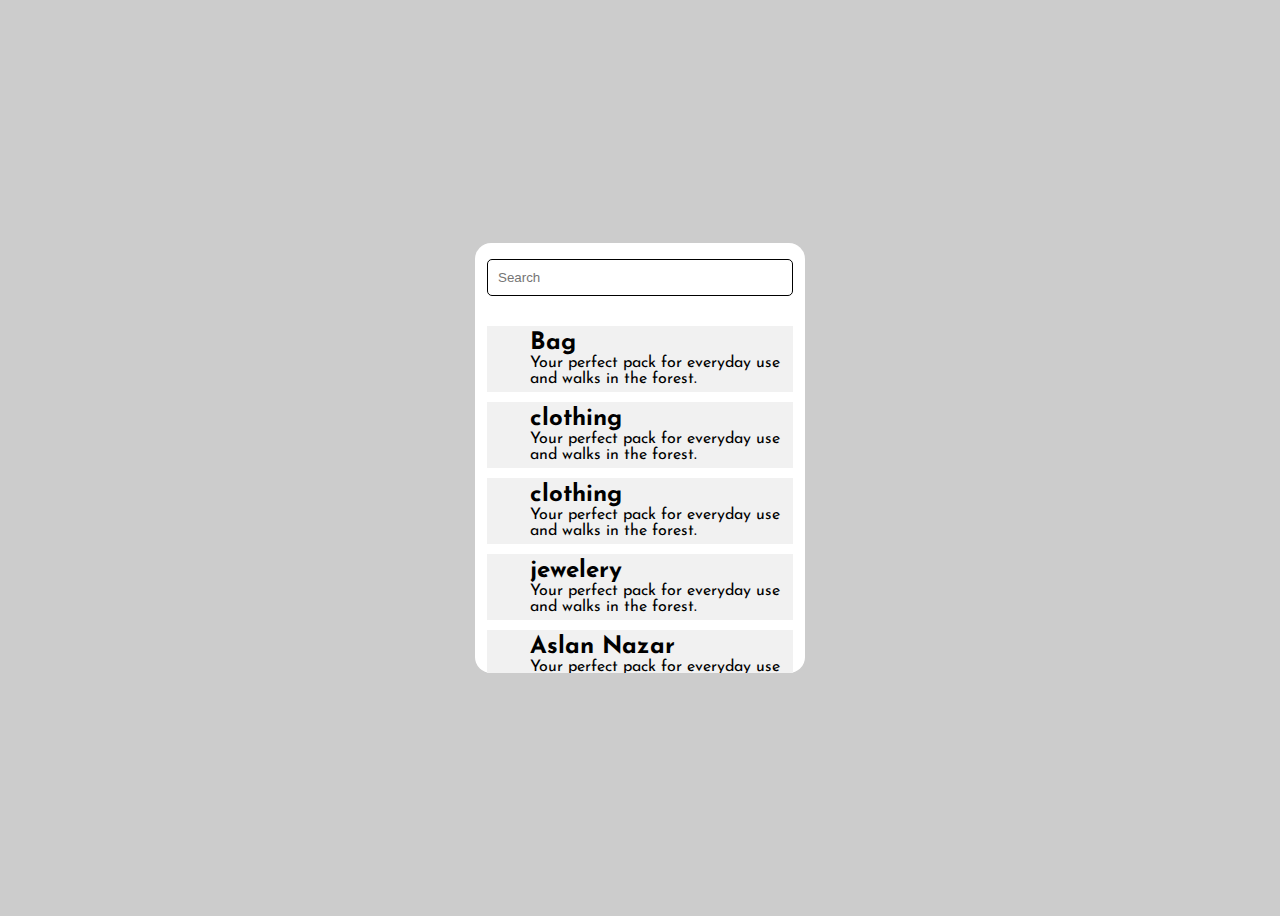
==== Search - box/index.html @ f4c945de "Search-box" ====
<!DOCTYPE html>
<html lang="en">
<head>
    <meta charset="UTF-8">
    <meta http-equiv="X-UA-Compatible" content="IE=edge">
    <meta name="viewport" content="width=device-width, initial-scale=1.0">
     <!-- Title -->
     <title>Daily Project - 2 | Search-box</title>
     <!-- SCSS -->
     <link rel="stylesheet" href="sass/style.css">
     <!-- Google Fonts for fonts -->
     <link rel="preconnect" href="https://fonts.googleapis.com">
     <link rel="preconnect" href="https://fonts.gstatic.com" crossorigin>
     <link href="https://fonts.googleapis.com/css2?family=Josefin+Sans:wght@300&family=Kanit:ital,wght@0,300;0,400;1,200&family=Roboto+Mono:wght@200&display=swap" rel="stylesheet">
     <!-- FontAwesome for icons -->
     <link rel="stylesheet" href="https://cdnjs.cloudflare.com/ajax/libs/font-awesome/6.4.0/css/all.min.css" integrity="sha512-iecdLmaskl7CVkqkXNQ/ZH/XLlvWZOJyj7Yy7tcenmpD1ypASozpmT/E0iPtmFIB46ZmdtAc9eNBvH0H/ZpiBw==" crossorigin="anonymous" referrerpolicy="no-referrer" />
     <!-- JS -->
     <script src="js/app.js" defer="defer"></script>
</head>
<body>
    

    <div class="container">
        <input type="text" placeholder="Search" onkeyup=search()>
        <ul class="lists">
            <li class="list">
                <img width="30" src="https://fakestoreapi.com/img/81fPKd-2AYL._AC_SL1500_.jpg" alt="">
                <div class="con-text">
                    <h2 class="title"><b>Bag</b></h2>
                <div class="content">Your perfect pack for everyday use and walks in the forest. </div>
                </div>
            </li>
            <li class="list">
                <img width="30" src="https://fakestoreapi.com/img/71-3HjGNDUL._AC_SY879._SX._UX._SY._UY_.jpg" alt="">
                <div class="con-text">
                    <h2 class="title"><b>clothing</b></h2>
                <div class="content">Your perfect pack for everyday use and walks in the forest. </div>
                </div>
            </li>
            <li class="list">
                <img width="30" src="https://fakestoreapi.com/img/71YXzeOuslL._AC_UY879_.jpg" alt="">
                <div class="con-text">
                    <h2 class="title"><b>clothing</b></h2>
                <div class="content">Your perfect pack for everyday use and walks in the forest. </div>
                </div>
            </li>
            <li class="list">
                <img width="30" src="https://fakestoreapi.com/img/71pWzhdJNwL._AC_UL640_QL65_ML3_.jpg" alt="">
                <div class="con-text">
                    <h2 class="title"><b>jewelery</b></h2>
                <div class="content">Your perfect pack for everyday use and walks in the forest. </div>
                </div>
            </li>
            <li class="list">
                <img width="30" src="https://fakestoreapi.com/img/71YAIFU48IL._AC_UL640_QL65_ML3_.jpg" alt="">
                <div class="con-text">
                    <h2 class="title"><b> Aslan Nazar</b></h2>
                <div class="content">Your perfect pack for everyday use and walks in the forest. </div>
                </div>
            </li>
            <li class="list">
                <img width="30" src="https://fakestoreapi.com/img/71YAIFU48IL._AC_UL640_QL65_ML3_.jpg" alt="">
                <div class="con-text">
                    <h2 class="title"><b>jewelery</b></h2>
                <div class="content">Your perfect pack for everyday use and walks in the forest. </div>
                </div>
            </li>
            <li class="list">
                <img width="30" src="https://fakestoreapi.com/img/71YAIFU48IL._AC_UL640_QL65_ML3_.jpg" alt="">
                <div class="con-text">
                    <h2 class="title"><b>jewelery</b></h2>
                <div class="content">Your perfect pack for everyday use and walks in the forest. </div>
                </div>
            </li>
            <li class="list">
                <img width="30" src="https://fakestoreapi.com/img/71YAIFU48IL._AC_UL640_QL65_ML3_.jpg" alt="">
                <div class="con-text">
                    <h2 class="title"><b>Aslan</b></h2>
                <div class="content">Your perfect pack for everyday use and walks in the forest. </div>
                </div>
            </li>
            <li class="list">
                <img width="30" src="https://fakestoreapi.com/img/71YAIFU48IL._AC_UL640_QL65_ML3_.jpg" alt="">
                <div class="con-text">
                    <h2 class="title"><b>Nazar</b></h2>
                <div class="content">Your perfect pack for everyday use and walks in the forest. </div>
                </div>
            </li>
            <li class="list">
                <img width="30" src="https://fakestoreapi.com/img/71YAIFU48IL._AC_UL640_QL65_ML3_.jpg" alt="">
                <div class="con-text">
                    <h2 class="title"><b>Aslan</b></h2>
                <div class="content">Your perfect pack for everyday use and walks in the forest. </div>
                </div>
            </li>
        </ul>
    </div>


</body>
</html>
---- Search - box/sass/style.css ----
body {
  display: flex;
  justify-content: center;
  align-items: center;
  height: 100vh;
  font-family: "Josefin Sans", sans-serif;
  background-color: #ccc;
}
body * {
  margin: 0;
  padding: 0;
  box-sizing: border-box;
}
body .container {
  width: 330px;
  height: 430px;
  border-radius: 16px;
  overflow: hidden;
  padding: 16px 12px;
  background-color: #fff;
}
body .container input {
  width: 100%;
  height: auto;
  padding: 10px;
  outline: none;
  border: 1.5px solid #000;
  border-radius: 5px;
}
body .container ul {
  margin-top: 30px;
  width: 100%;
  height: 100%;
}
body .container ul li {
  list-style: none;
  width: 100%;
  height: auto;
  margin-top: 10px;
  padding: 5px 10px;
  display: flex;
  justify-content: space-between;
  align-items: center;
  background-color: #f1f1f1;
}
body .container ul li img {
  margin-right: 15px;
}/*# sourceMappingURL=style.css.map */
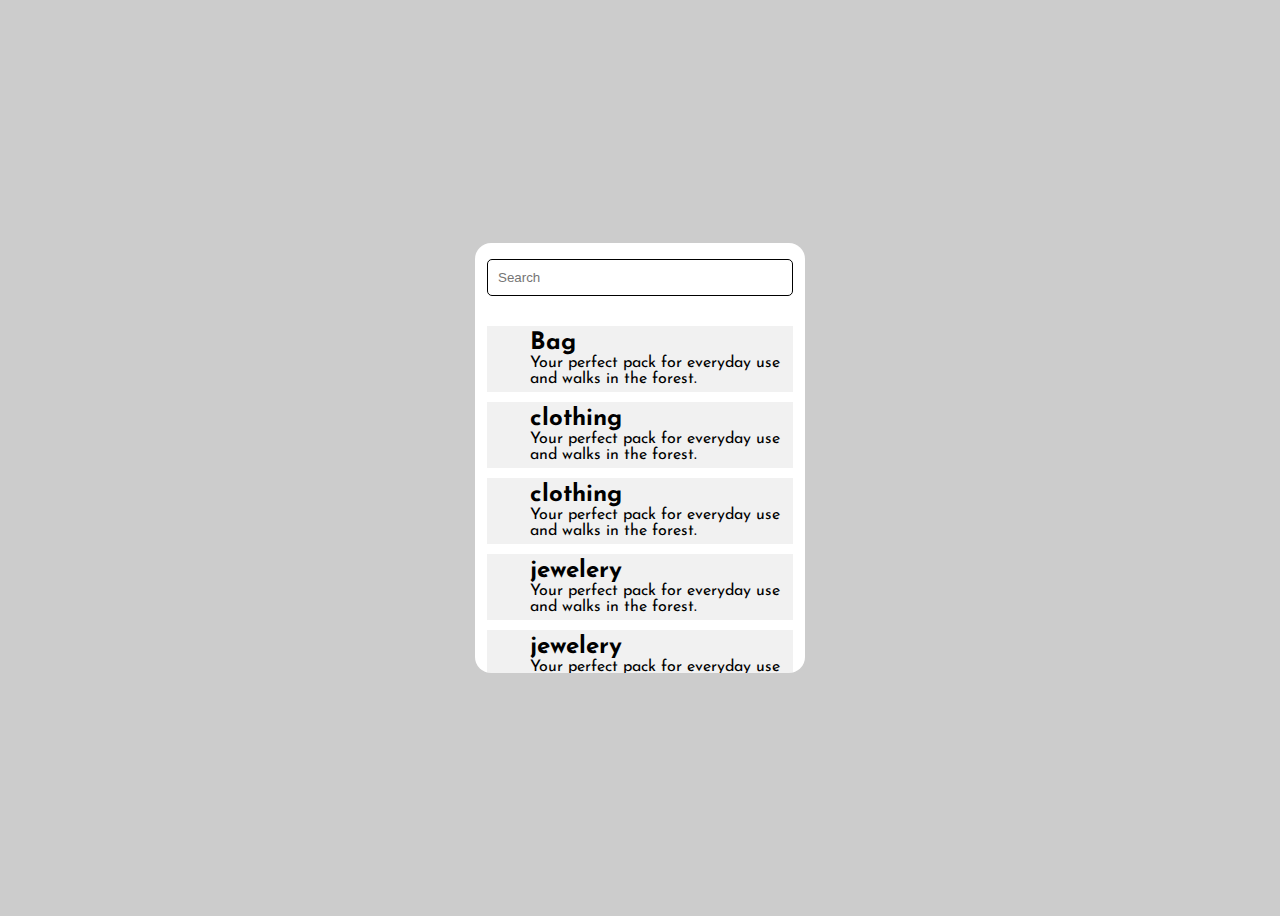
==== commit b7089c24: "Search" ====
--- a/Search - box/index.html
+++ b/Search - box/index.html
@@ -54,7 +54,7 @@
             <li class="list">
                 <img width="30" src="https://fakestoreapi.com/img/71YAIFU48IL._AC_UL640_QL65_ML3_.jpg" alt="">
                 <div class="con-text">
-                    <h2 class="title"><b> Aslan Nazar</b></h2>
+                    <h2 class="title"><b> jewelery</b></h2>
                 <div class="content">Your perfect pack for everyday use and walks in the forest. </div>
                 </div>
             </li>
@@ -62,34 +62,34 @@
                 <img width="30" src="https://fakestoreapi.com/img/71YAIFU48IL._AC_UL640_QL65_ML3_.jpg" alt="">
                 <div class="con-text">
                     <h2 class="title"><b>jewelery</b></h2>
+                    <div class="content">Your perfect pack for everyday use and walks in the forest. </div>
+                </div>
+                <li class="list">
+                    <img width="30" src="https://fakestoreapi.com/img/71YAIFU48IL._AC_UL640_QL65_ML3_.jpg" alt="">
+                    <div class="con-text">
+                        <h2 class="title"><b>jewelery</b></h2>
+                    <div class="content">Your perfect pack for everyday use and walks in the forest. </div>
+                    </div>
+                </li>
+            </li>
+            <li class="list">
+                <img width="30" src="https://fakestoreapi.com/img/81fPKd-2AYL._AC_SL1500_.jpg" alt="">
+                <div class="con-text">
+                    <h2 class="title"><b>Bag</b></h2>
                 <div class="content">Your perfect pack for everyday use and walks in the forest. </div>
                 </div>
             </li>
             <li class="list">
-                <img width="30" src="https://fakestoreapi.com/img/71YAIFU48IL._AC_UL640_QL65_ML3_.jpg" alt="">
+                <img width="30" src="https://fakestoreapi.com/img/71-3HjGNDUL._AC_SY879._SX._UX._SY._UY_.jpg" alt="">
                 <div class="con-text">
-                    <h2 class="title"><b>jewelery</b></h2>
+                    <h2 class="title"><b>clothing</b></h2>
                 <div class="content">Your perfect pack for everyday use and walks in the forest. </div>
                 </div>
             </li>
             <li class="list">
-                <img width="30" src="https://fakestoreapi.com/img/71YAIFU48IL._AC_UL640_QL65_ML3_.jpg" alt="">
+                <img width="30" src="https://fakestoreapi.com/img/71YXzeOuslL._AC_UY879_.jpg" alt="">
                 <div class="con-text">
-                    <h2 class="title"><b>Aslan</b></h2>
-                <div class="content">Your perfect pack for everyday use and walks in the forest. </div>
-                </div>
-            </li>
-            <li class="list">
-                <img width="30" src="https://fakestoreapi.com/img/71YAIFU48IL._AC_UL640_QL65_ML3_.jpg" alt="">
-                <div class="con-text">
-                    <h2 class="title"><b>Nazar</b></h2>
-                <div class="content">Your perfect pack for everyday use and walks in the forest. </div>
-                </div>
-            </li>
-            <li class="list">
-                <img width="30" src="https://fakestoreapi.com/img/71YAIFU48IL._AC_UL640_QL65_ML3_.jpg" alt="">
-                <div class="con-text">
-                    <h2 class="title"><b>Aslan</b></h2>
+                    <h2 class="title"><b>clothing</b></h2>
                 <div class="content">Your perfect pack for everyday use and walks in the forest. </div>
                 </div>
             </li>
--- a/Search - box/sass/style.css
+++ b/Search - box/sass/style.css
@@ -15,7 +15,7 @@
   width: 330px;
   height: 430px;
   border-radius: 16px;
-  overflow: hidden;
+  overflow-x: hidden;
   padding: 16px 12px;
   background-color: #fff;
 }
